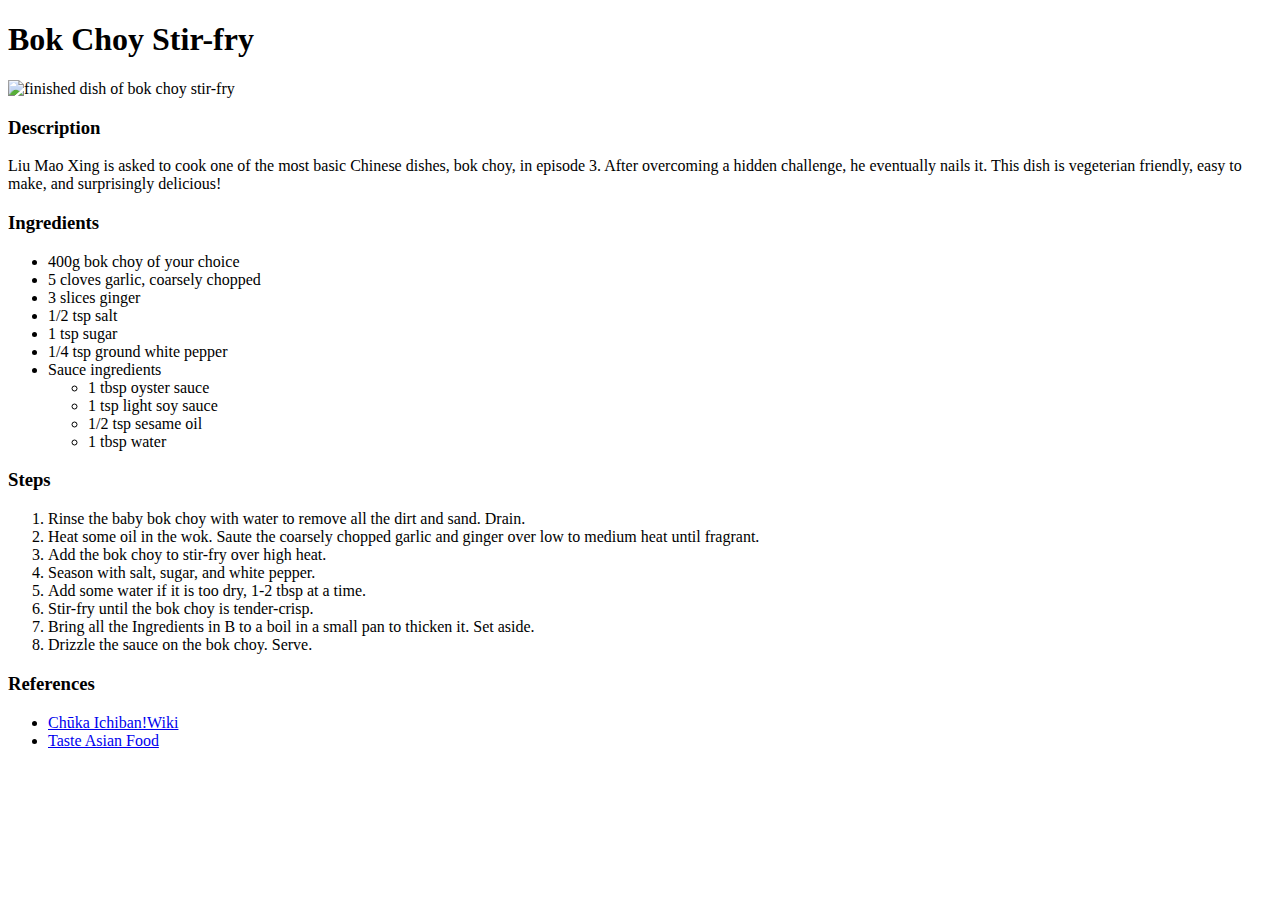
==== bok-choy.html @ 6a215309 "basic layout of bok choy stirfry" ====
<!DOCTYPE html>
<html>
<head>
  <meta charset="utf-8">
  <title>Bok Choy Stir-fry Recipe</title>

</head>

<body>
  <h1>Bok Choy Stir-fry</h1>
  <img src="https://64.media.tumblr.com/ea5f7211c31f7e8c71fb680de6e99633/tumblr_pbeckxF72Z1v656bko1_1280.png" alt="finished dish of bok choy stir-fry">
  <h3>Description</h3>
Liu Mao Xing is asked to cook one of the most basic Chinese dishes, bok choy, in episode 3. After overcoming a hidden challenge, he eventually nails it. This dish is vegeterian friendly, easy to make, and surprisingly delicious!

  <h3>Ingredients</h3>
    <ul>
      <li>400g bok choy of your choice</li>
      <li>5 cloves garlic, coarsely chopped</li>
      <li>3 slices ginger</li>
      <li>1/2 tsp salt</li>
      <li>1 tsp sugar</li>
      <li>1/4 tsp ground white pepper</li>
      <li>Sauce ingredients
        <ul>
          <li>1 tbsp oyster sauce</li>
          <li>1 tsp light soy sauce</li>
          <li>1/2 tsp sesame oil</li>
          <li>1 tbsp water</li>
        </ul>
      </li>
    </ul>

  <h3>Steps</h3>
    <ol>
      <li>Rinse the baby bok choy with water to remove all the dirt and sand. Drain.</li>
      <li>Heat some oil in the wok. Saute the coarsely chopped garlic and ginger over low to medium heat until fragrant.</li>
      <li>Add the bok choy to stir-fry over high heat.</li>
      <li>Season with salt, sugar, and white pepper.</li>
      <li>Add some water if it is too dry, 1-2 tbsp at a time.</li>
      <li>Stir-fry until the bok choy is tender-crisp.</li>
      <li>Bring all the Ingredients in B to a boil in a small pan to thicken it. Set aside.</li>
      <li>Drizzle the sauce on the bok choy. Serve.</li>
    </ol>

  <h3>References</h3>
    <ul>
      <li><a href="https://chuka-ichiban.fandom.com/wiki/Episode_03">Chūka Ichiban!Wiki</a></li>
      <li><a href="https://www.tasteasianfood.com/bok-choy-stir-fry/">Taste Asian Food</a></li>

    </ul>

</body>
</html>
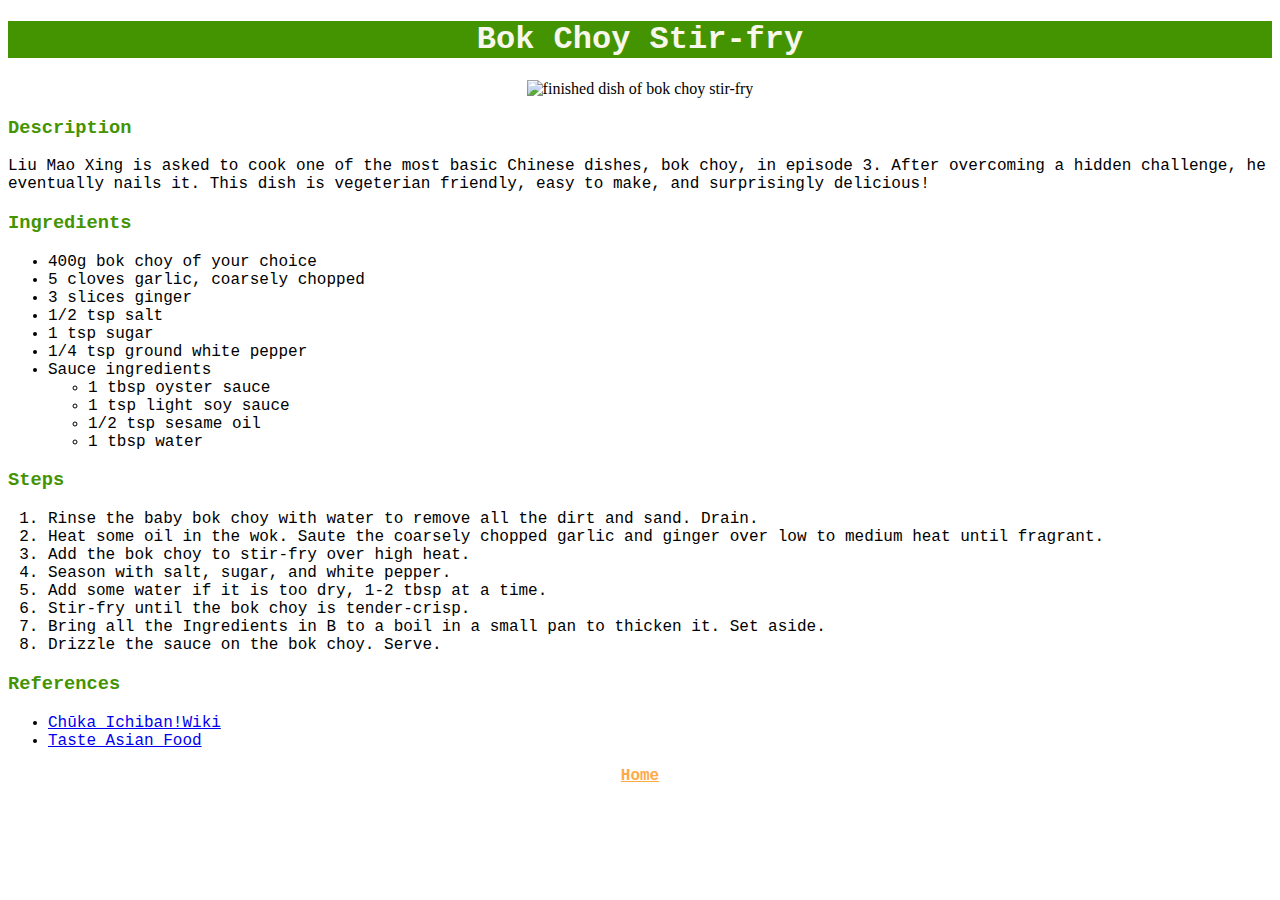
==== commit 5d03588c: "basic css added" ====
--- a/bok-choy.html
+++ b/bok-choy.html
@@ -3,17 +3,20 @@
 <head>
   <meta charset="utf-8">
   <title>Bok Choy Stir-fry Recipe</title>
-
+  
+  <link rel="stylesheet" href="bok-choy.css">
 </head>
 
 <body>
   <h1>Bok Choy Stir-fry</h1>
+  <div>
   <img src="https://64.media.tumblr.com/ea5f7211c31f7e8c71fb680de6e99633/tumblr_pbeckxF72Z1v656bko1_1280.png" alt="finished dish of bok choy stir-fry">
+  </div>
   <h3>Description</h3>
-Liu Mao Xing is asked to cook one of the most basic Chinese dishes, bok choy, in episode 3. After overcoming a hidden challenge, he eventually nails it. This dish is vegeterian friendly, easy to make, and surprisingly delicious!
+<p class="des"> Liu Mao Xing is asked to cook one of the most basic Chinese dishes, bok choy, in episode 3. After overcoming a hidden challenge, he eventually nails it. This dish is vegeterian friendly, easy to make, and surprisingly delicious! </p>
 
   <h3>Ingredients</h3>
-    <ul>
+    <ul class="list">
       <li>400g bok choy of your choice</li>
       <li>5 cloves garlic, coarsely chopped</li>
       <li>3 slices ginger</li>
@@ -31,7 +34,7 @@
     </ul>
 
   <h3>Steps</h3>
-    <ol>
+    <ol class="steps">
       <li>Rinse the baby bok choy with water to remove all the dirt and sand. Drain.</li>
       <li>Heat some oil in the wok. Saute the coarsely chopped garlic and ginger over low to medium heat until fragrant.</li>
       <li>Add the bok choy to stir-fry over high heat.</li>
@@ -43,11 +46,13 @@
     </ol>
 
   <h3>References</h3>
-    <ul>
+    <ul class="notes">
       <li><a href="https://chuka-ichiban.fandom.com/wiki/Episode_03">Chūka Ichiban!Wiki</a></li>
       <li><a href="https://www.tasteasianfood.com/bok-choy-stir-fry/">Taste Asian Food</a></li>
 
     </ul>
-
+  <div>
+    <a class="back" href="index.html">Home</a>
+  </div>
 </body>
 </html>
--- a/bok-choy.css
+++ b/bok-choy.css
@@ -0,0 +1,30 @@
+h1 {
+    text-align: center;
+    color:rgb(248, 247, 236);
+    background-color: rgb(68, 148, 2);
+    font-family: 'Courier New', Courier, monospace;
+    font-weight: bold;
+}
+
+div {
+    text-align: center;
+}
+
+h3 {
+    color: rgb(68, 148, 2);
+    font-family: 'Courier New', Courier, monospace;
+    font-weight: bold;
+}
+
+.des,
+.list,
+.steps,
+.notes {
+    font-family: Courier, monospace;
+}
+
+.back {
+    font-family: Courier, monospace;
+    color:rgb(255, 169, 71);
+    font-weight: bold;
+}